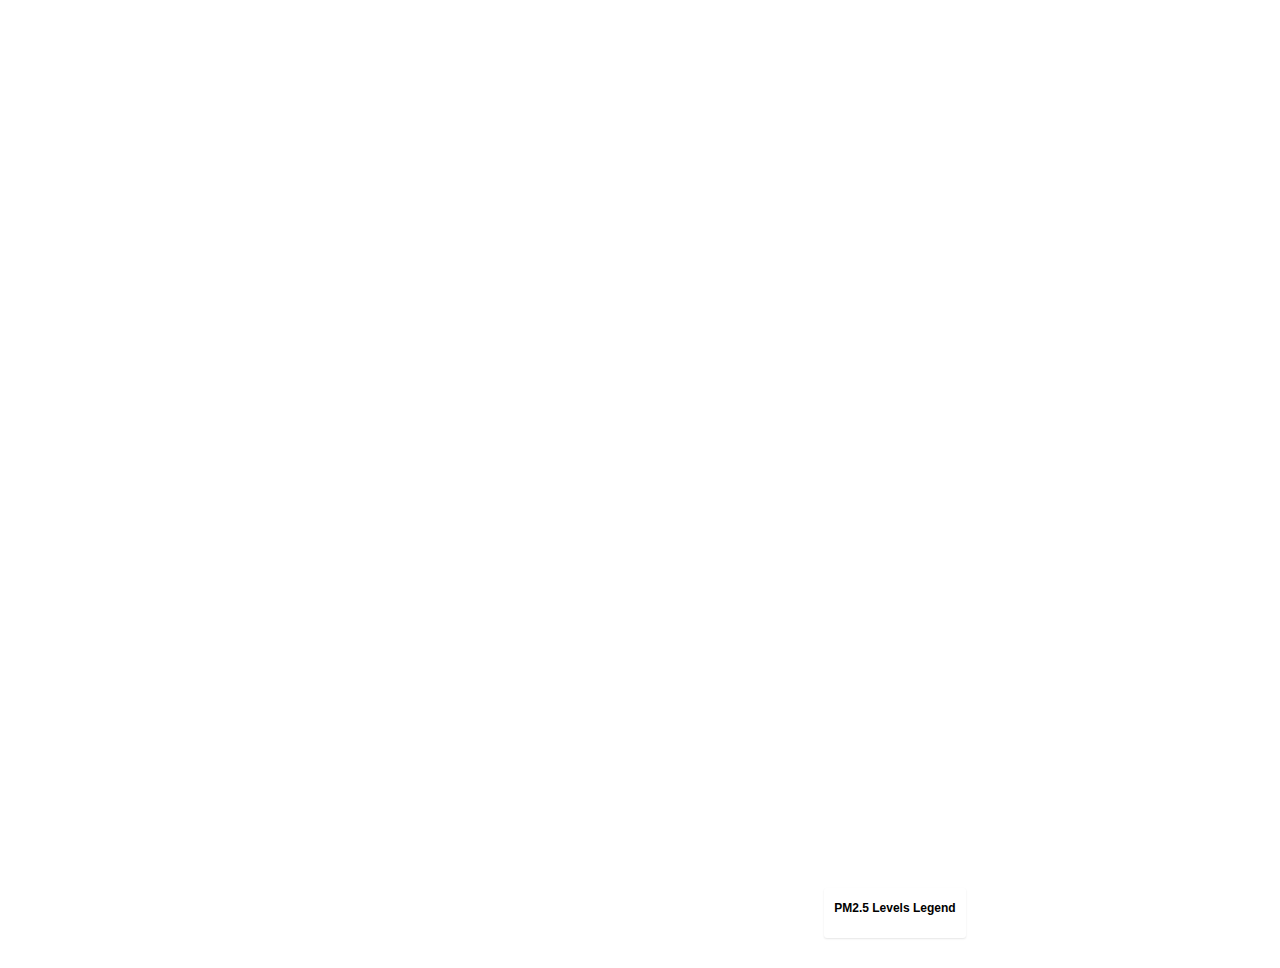
==== index.html @ 481e0117 "First attempt on map visualisation using grid of circles" ====
<!DOCTYPE html>
<html>

<head>
    <meta charset='utf-8' />
    <title>Kampala Air Quality</title>
    <meta name='viewport' content='initial-scale=1,maximum-scale=1,user-scalable=no' />
    <script src='https://api.tiles.mapbox.com/mapbox-gl-js/v0.44.1/mapbox-gl.js'></script>
    <script src="https://d3js.org/d3-hexbin.v0.2.min.js"></script>
    <script src='https://cdnjs.cloudflare.com/ajax/libs/d3-legend/2.25.5/d3-legend.min.js'></script>
    <script src="https://d3js.org/d3.v4.min.js"></script>
    <script src='https://npmcdn.com/@turf/turf/turf.min.js'></script>
    <link href='https://api.tiles.mapbox.com/mapbox-gl-js/v0.44.1/mapbox-gl.css' rel='stylesheet' />
    <link href='css/mapStyle.css' rel='stylesheet' />
</head>

<body>
    <div id='map'>
            <div id='legend' class='legend'>
      <h4>PM2.5 Levels Legend</h4>
    </div>
    </div>
    <script src="js/mapView.js"></script>
</body>

</html>
---- css/mapStyle.css ----
body {
    margin:0;
    padding:0;
}

#map {
    position:absolute;
    top:2%;
    bottom:2%;
    left: 2%;
    width: 950px;
    height: 950px;
/*    width:75%;
    height:88%; */
}

.legend {
  background-color: #fff;
  border-radius: 3px;
  bottom: 30px;
  box-shadow: 0 1px 2px rgba(0, 0, 0, 0.1);
  font: 12px/20px 'Helvetica Neue', Arial, Helvetica, sans-serif;
  padding: 10px;
  position: absolute;
  right: 10px;
  z-index: 1;
}

.mapboxgl-popup {
    max-width: 400px;
    font: 12px/20px 'Helvetica Neue', Arial, Helvetica, sans-serif;
}

.legend h4 {
  margin: 0 0 10px;
}


.legendSize rect, .legendSize circle {
    fill: #E7E5E0;
}
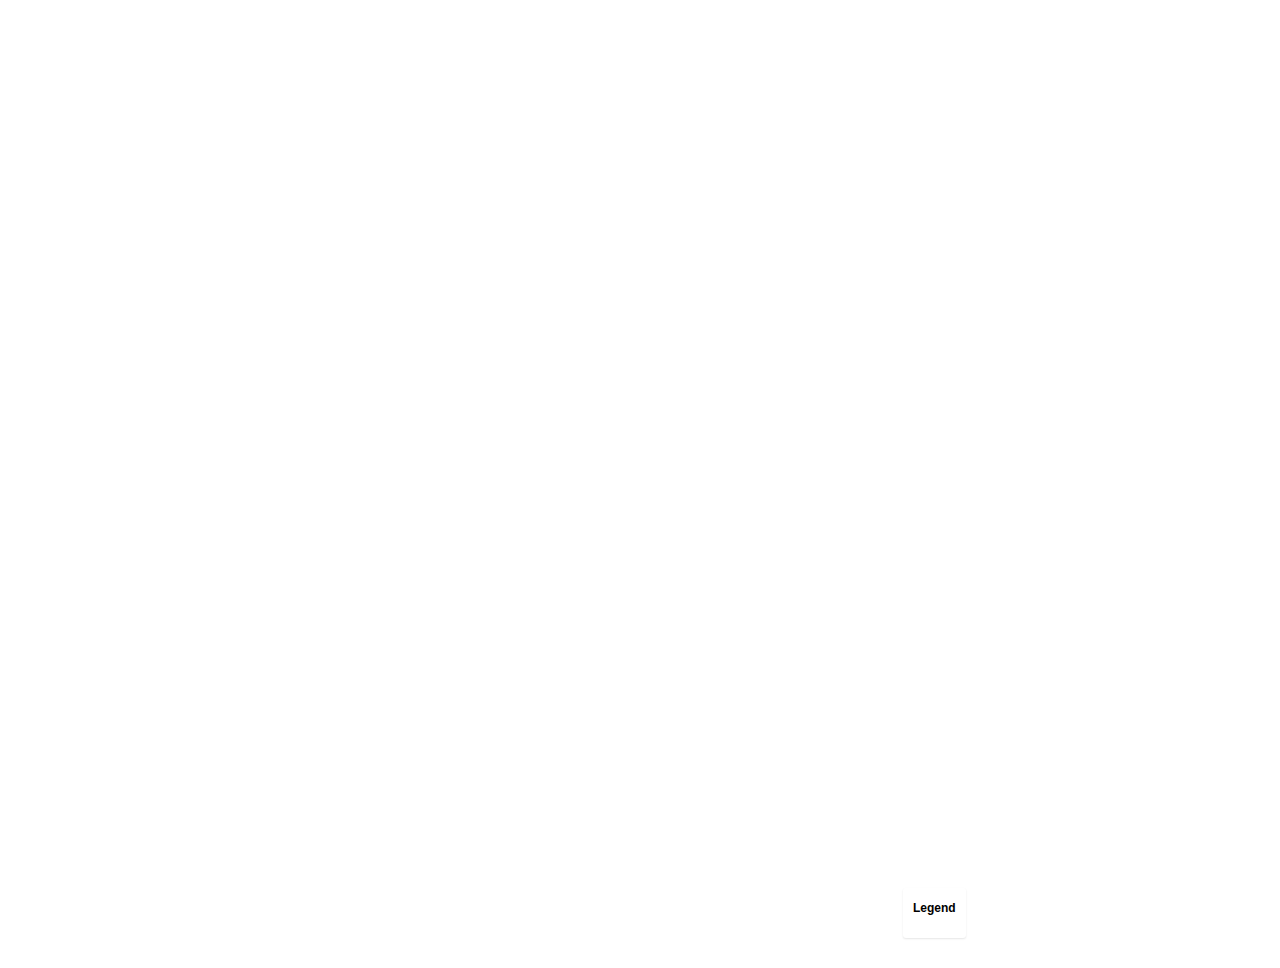
==== commit 5601571d: "Added static sensor markers" ====
--- a/index.html
+++ b/index.html
@@ -15,10 +15,15 @@
 </head>
 
 <body>
+    <defs>
+        <filter id="blur">
+            <feGaussianBlur stdDeviation="5" />
+        </filter>
+    </defs>
     <div id='map'>
-            <div id='legend' class='legend'>
-      <h4>PM2.5 Levels Legend</h4>
-    </div>
+        <div id='legend' class='legend'>
+          <h4>Legend</h4>
+        </div>
     </div>
     <script src="js/mapView.js"></script>
 </body>
--- a/css/mapStyle.css
+++ b/css/mapStyle.css
@@ -15,15 +15,15 @@
 }
 
 .legend {
-  background-color: #fff;
-  border-radius: 3px;
-  bottom: 30px;
-  box-shadow: 0 1px 2px rgba(0, 0, 0, 0.1);
-  font: 12px/20px 'Helvetica Neue', Arial, Helvetica, sans-serif;
-  padding: 10px;
-  position: absolute;
-  right: 10px;
-  z-index: 1;
+    background-color: #fff;
+    border-radius: 3px;
+    bottom: 30px;
+    box-shadow: 0 1px 2px rgba(0, 0, 0, 0.1);
+    font: 12px/20px 'Helvetica Neue', Arial, Helvetica, sans-serif;
+    padding: 10px;
+    position: absolute;
+    right: 10px;
+    z-index: 1;
 }
 
 .mapboxgl-popup {
@@ -32,10 +32,18 @@
 }
 
 .legend h4 {
-  margin: 0 0 10px;
+    margin: 0 0 10px;
 }
 
+.legendSize rect, .sizeLegend circle {
+    fill: #b7b6b3;
+}
 
-.legendSize rect, .legendSize circle {
-    fill: #E7E5E0;
+.marker {
+  background-image: url('../green.png');
+  background-size: cover;
+  width: 45px;
+  height: 45px;
+  border-radius: 50%;
+  cursor: pointer;
 }